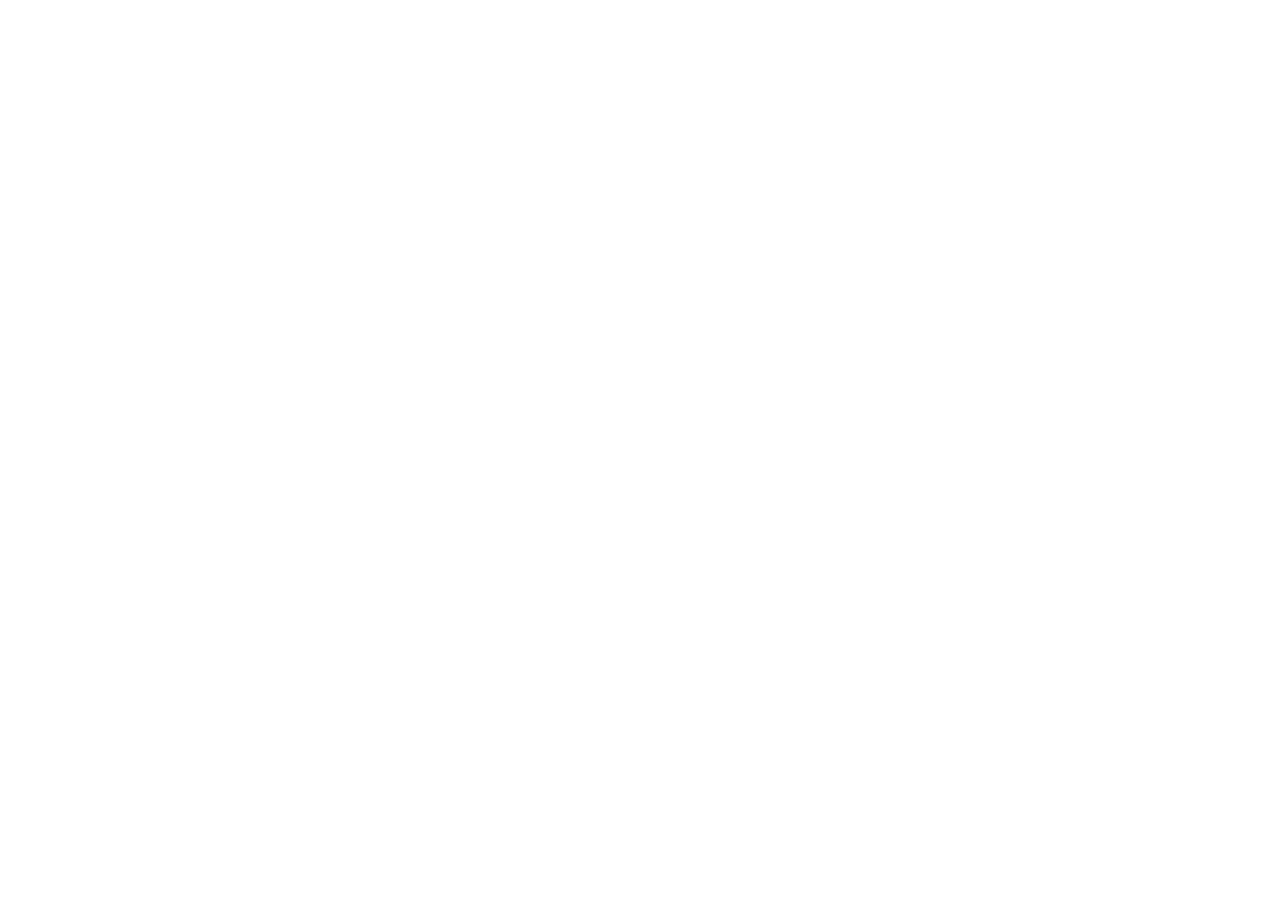
==== index.html @ e90d2df6 "new file:   .vscode/launch.json 	new file:   css/styles.css 	new file:   index.html" ====
<!DOCTYPE html>
<html lang="en">
<head>
    <meta charset="UTF-8">
    <meta http-equiv="X-UA-Compatible" content="IE=edge">
    <meta name="viewport" content="width=device-width, initial-scale=1.0">
    <title>Nathan Touchton's Programming Portfolio</title>
    <link rel="stylesheet" href="css/styles.css">
</head>
<body>
    
</body>
</html>
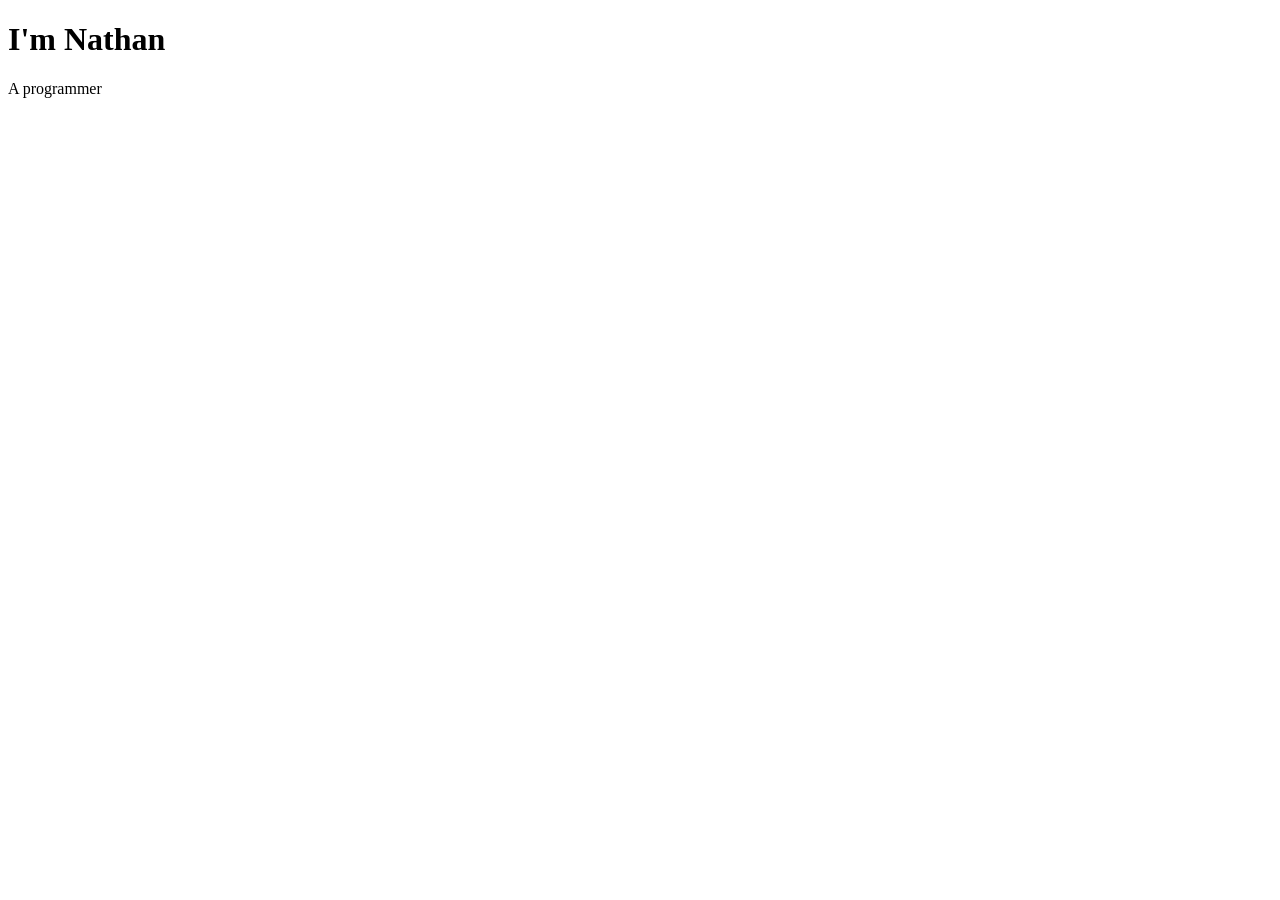
==== commit 93072b77: "modified:   css/styles.css 	modified:   index.html" ====
--- a/index.html
+++ b/index.html
@@ -6,8 +6,10 @@
     <meta name="viewport" content="width=device-width, initial-scale=1.0">
     <title>Nathan Touchton's Programming Portfolio</title>
     <link rel="stylesheet" href="css/styles.css">
+    <link rel="icon" href="favicon.ico">
 </head>
 <body>
-    
+    <h1>I'm Nathan</h1>
+    <p>A programmer</p>
 </body>
 </html>
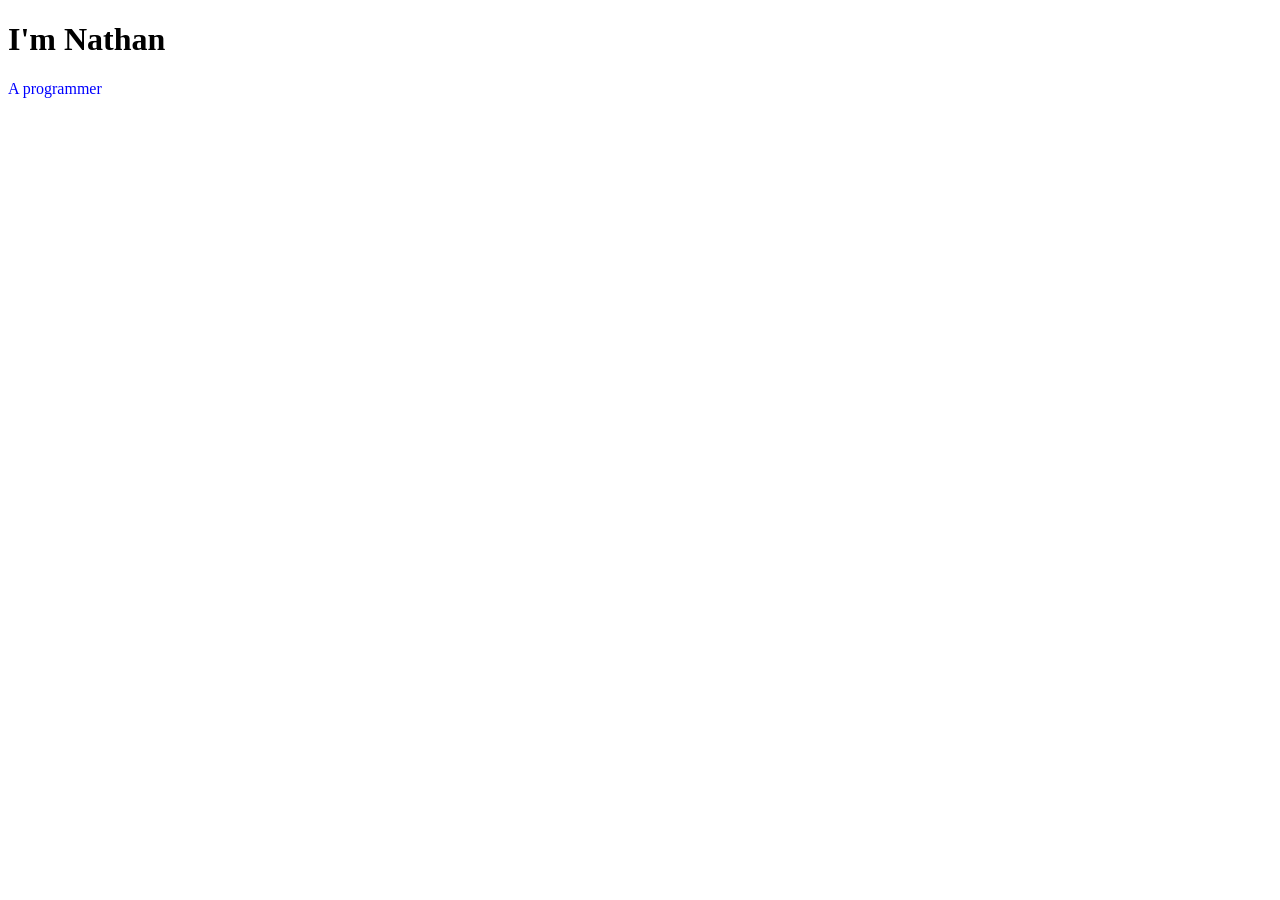
==== commit 48ccefbf: "modified:   css/styles.css 	modified:   index.html" ====
--- a/index.html
+++ b/index.html
@@ -10,6 +10,6 @@
 </head>
 <body>
     <h1>I'm Nathan</h1>
-    <p>A programmer</p>
+    <p id="intro-paragraph">A programmer</p>
 </body>
 </html>
--- a/css/styles.css
+++ b/css/styles.css
@@ -0,0 +1,3 @@
+#intro-paragraph{
+    color: blue;
+}
